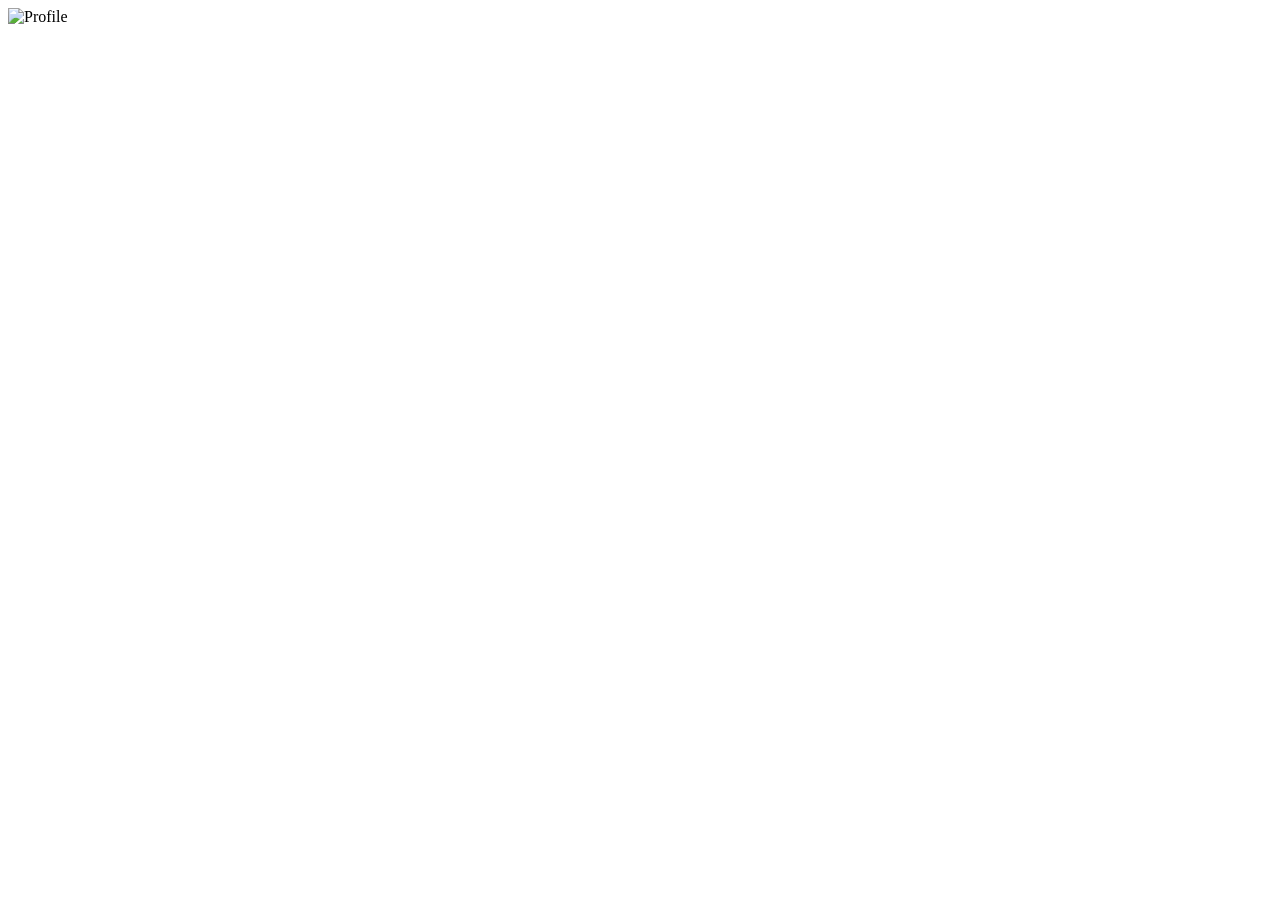
==== index.html @ 86fcca26 "initial Commit" ====
<!DOCTYPE html>
<html lang="en">
<head>
    <meta charset="UTF-8">
    <meta name="viewport" content="width=device-width, initial-scale=1.0">
    <title>Bio</title>
</head>
<body>
      <main class="container">
        <img src="" alt="Profile">
      </main>

</body>
</html>
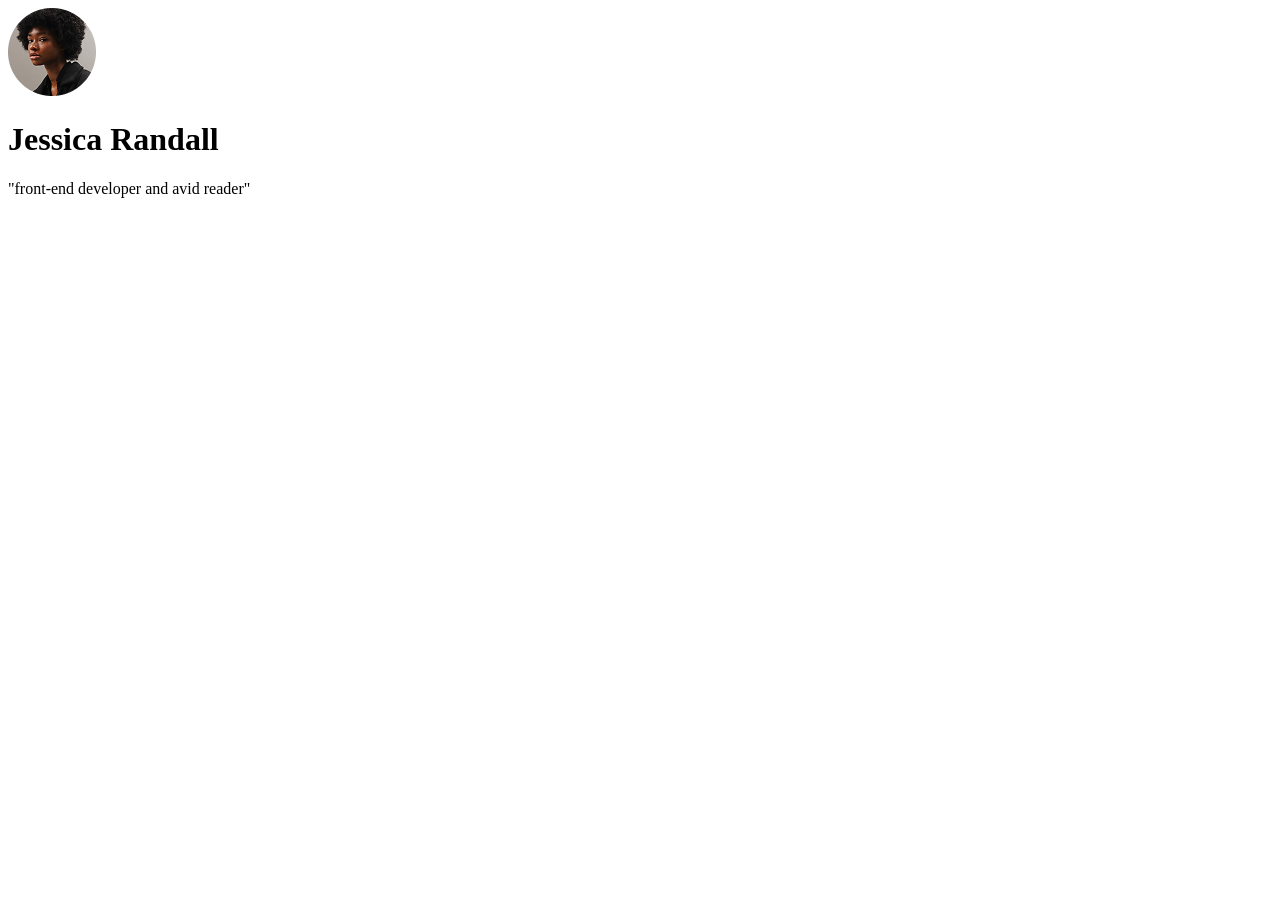
==== commit 026c76fb: "add imagem de profile" ====
--- a/index.html
+++ b/index.html
@@ -7,7 +7,9 @@
 </head>
 <body>
       <main class="container">
-        <img src="" alt="Profile">
+        <img src="profile-pic.png" alt="foto perfil" class="profile">
+        <h1>Jessica Randall</h1>
+        <p>"front-end developer and avid reader"</p>
       </main>
 
 </body>
